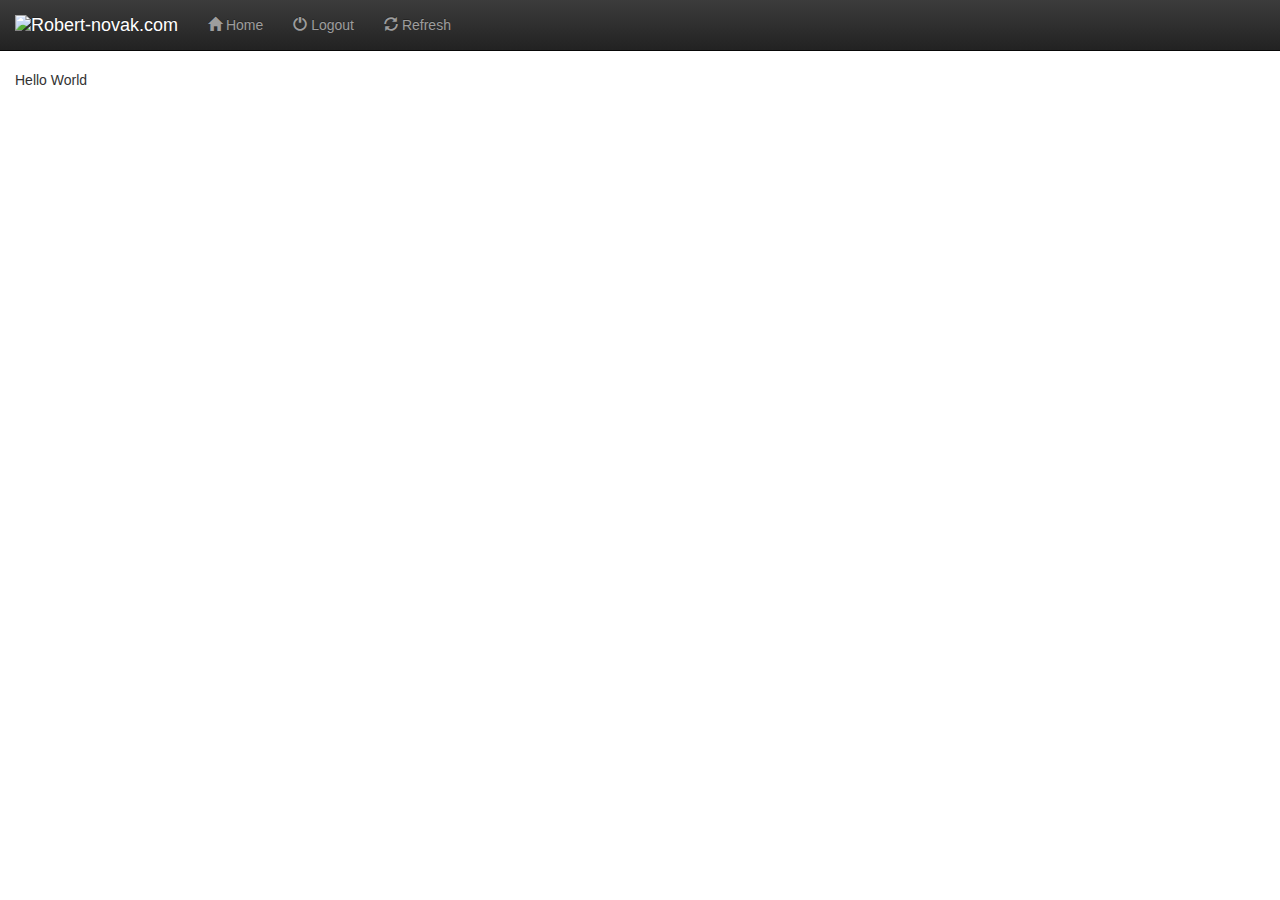
==== public-html/index.html @ a79dad32 "change" ====
<!DOCTYPE html>
<html>
    <head>
        <title>Todo | Example</title>
        <meta charset="UTF-8" />
        <meta http-equiv="X-UA-COMPATIBLE" content="IE=edge" />
        <meta name="viewport" content="width=device-width, initial-scale=1" />
        <link rel="stylesheet" type="text/css" href="css/bootstrap.min.css" />
        <link rel="stylesheet" type="text/css" href="css/bootstrap-theme.css" />
        <link rel="stylesheet" type="text/css" href="css/application.css" />
    </head>
    <body data-ng-app="todo.app">
        <div class="navbar navbar-inverse navbar-fixed-top" role="navigation">
            <div class="container-fluid">
                <div class="navbar-header">
                    <button type="button" class="navbar-toggle collapsed" data-toggle="collapse" data-target="#todo-navbar-collapse-1" aria-expanded="false">
                        <span class="sr-only">Toggle Navigation</span>
                        <span class="icon-bar"></span>
                        <span class="icon-bar"></span>
                        <span class="icon-bar"></span>
                    </button>
                    <a href="#/" class="navbar-brand"><img alt="Robert-novak.com" rel="nofollow" height="25px" src="favicon.ico" /></a>
                </div>
                <div class="collapse navbar-collapse" id="todo-navbar-collapse-1">
                    <ul class="nav navbar-nav">
                        <li><a href="#/"><span class="glyphicon glyphicon-home"></span> Home</a></li>
                        <li><a href="logout"><span class="glyphicon glyphicon-off"></span> Logout</a></li>
                        <li><a href="javascript:void(0)"><span class="glyphicon glyphicon-refresh"></span> Refresh</a></li>
                    </ul>
                </div>
            </div>
        </div>
        <div class="container-fluid" data-ng-view=""></div>
        <script type="text/javascript" src="js/jquery-1.11.3.min.js"></script>
        <script type="text/javascript" src="js/bootstrap.min.js"></script>

        <!-- Angular -->
        <script type="text/javascript" src="js/angular-1.4.3/angular.min.js"></script>
        <script type="text/javascript" src="js/angular-1.4.3/angular-route.min.js"></script>
        <script type="text/javascript" src="js/angular-1.4.3/angular-resource.min.js"></script>

        <!-- Application -->
        <script type="text/javascript" src="js/application.js"></script>
    </body>
</html>
---- public-html/css/application.css ----
body { padding-top:70px; }
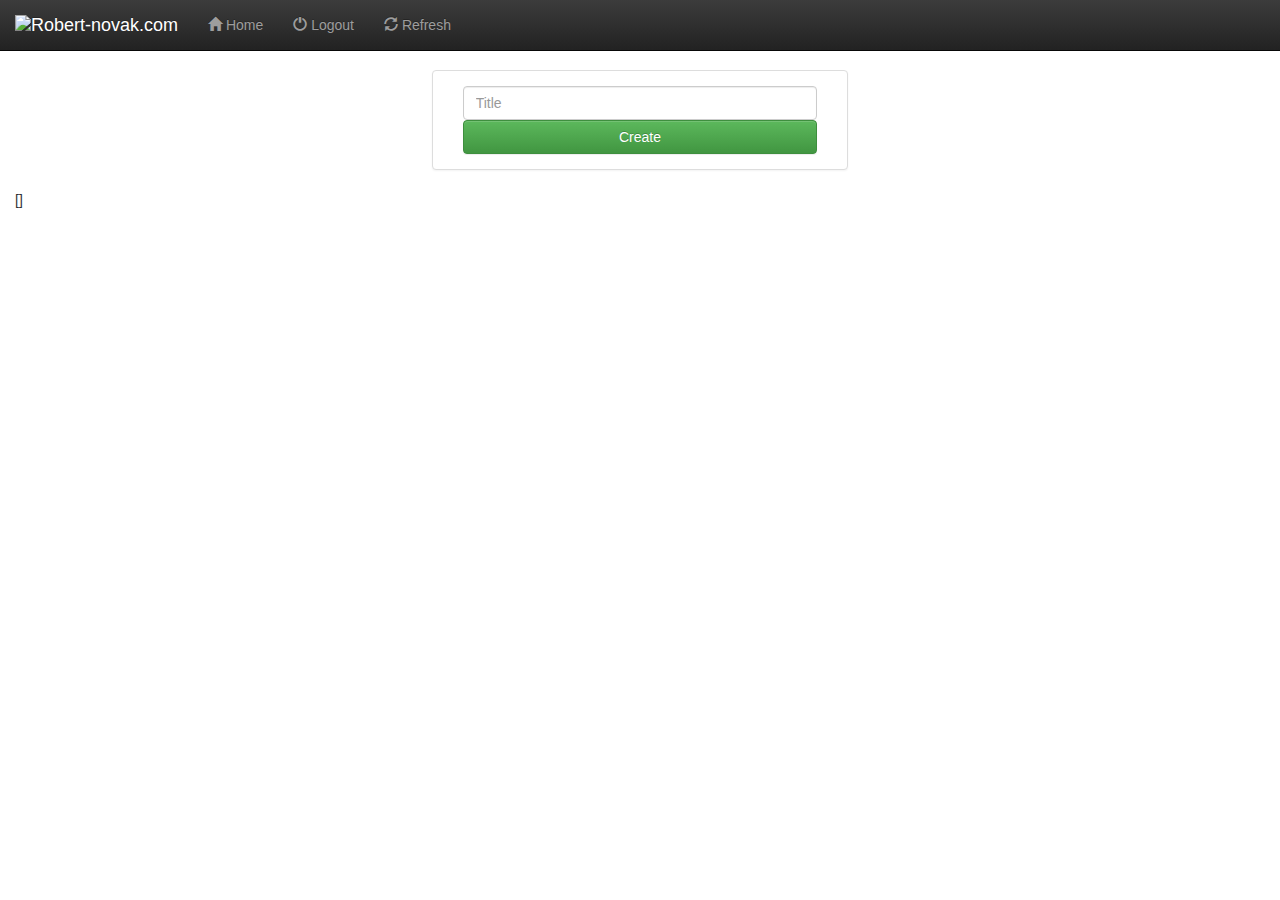
==== commit cc687cbf: "cleaning up" ====
--- a/public-html/index.html
+++ b/public-html/index.html
@@ -24,9 +24,19 @@
                 <div class="collapse navbar-collapse" id="todo-navbar-collapse-1">
                     <ul class="nav navbar-nav">
                         <li><a href="#/"><span class="glyphicon glyphicon-home"></span> Home</a></li>
-                        <li><a href="logout"><span class="glyphicon glyphicon-off"></span> Logout</a></li>
+                        <li><a href="/logout"><span class="glyphicon glyphicon-off"></span> Logout</a></li>
                         <li><a href="javascript:void(0)"><span class="glyphicon glyphicon-refresh"></span> Refresh</a></li>
                     </ul>
+                </div>
+            </div>
+        </div>
+        <div class="container-fluid" data-ng-controller="taskController">
+            <div class="col-xs-12 col-md-4 col-md-push-4 panel panel-default">
+                <div class="panel-body">
+                    <input type="text" class="form-control" placeholder="Title" data-ng-model="temp.title" />
+                    <div class="btn-group btn-group-justified" role="group">
+                        <div class="btn btn-success" data-ng-click="createNewTask()">Create</div>
+                    </div>
                 </div>
             </div>
         </div>
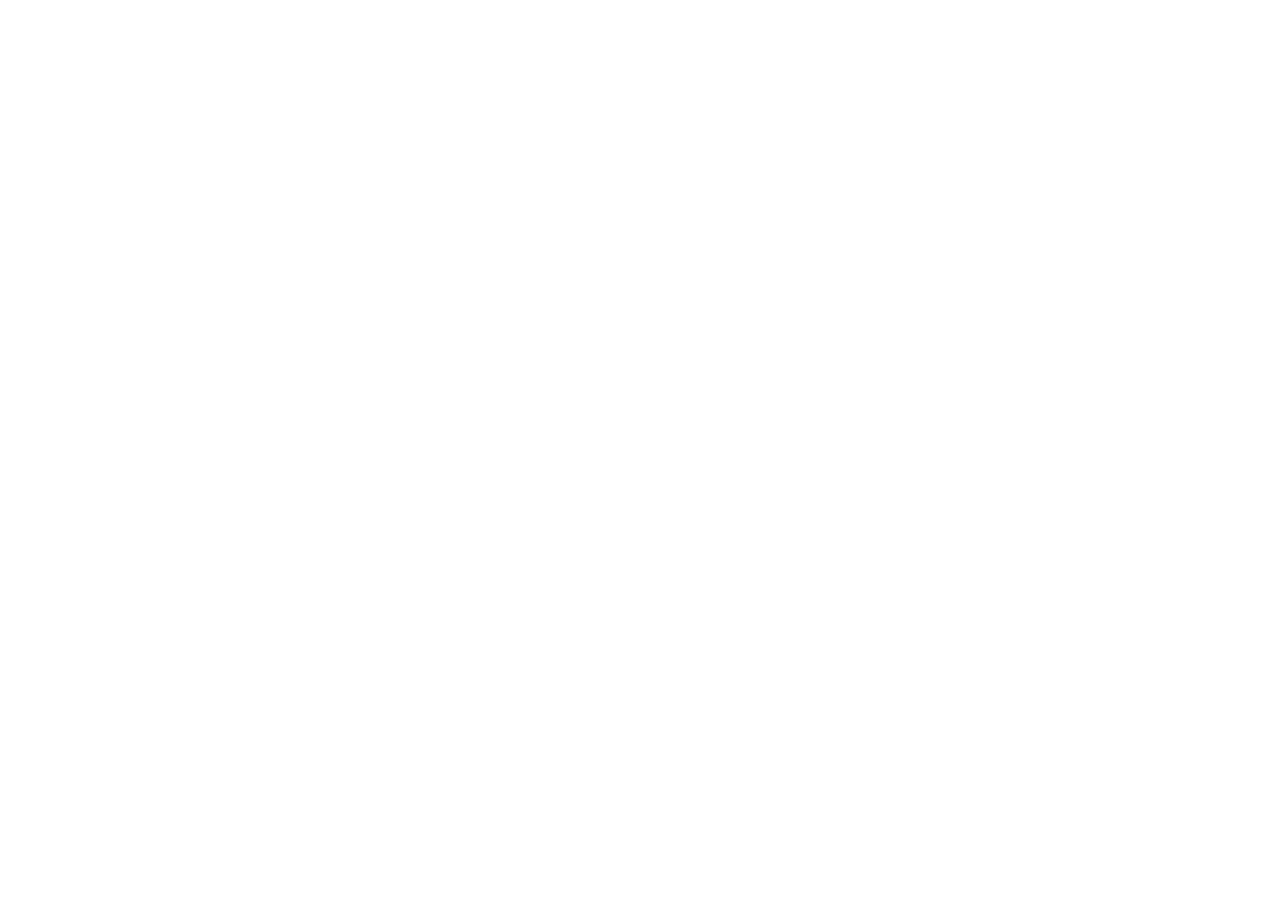
==== commit c7ce5fae: "actually added stuff to finalize the task-list" ====
--- a/public-html/index.html
+++ b/public-html/index.html
@@ -10,37 +10,13 @@
         <link rel="stylesheet" type="text/css" href="css/application.css" />
     </head>
     <body data-ng-app="todo.app">
-        <div class="navbar navbar-inverse navbar-fixed-top" role="navigation">
-            <div class="container-fluid">
-                <div class="navbar-header">
-                    <button type="button" class="navbar-toggle collapsed" data-toggle="collapse" data-target="#todo-navbar-collapse-1" aria-expanded="false">
-                        <span class="sr-only">Toggle Navigation</span>
-                        <span class="icon-bar"></span>
-                        <span class="icon-bar"></span>
-                        <span class="icon-bar"></span>
-                    </button>
-                    <a href="#/" class="navbar-brand"><img alt="Robert-novak.com" rel="nofollow" height="25px" src="favicon.ico" /></a>
-                </div>
-                <div class="collapse navbar-collapse" id="todo-navbar-collapse-1">
-                    <ul class="nav navbar-nav">
-                        <li><a href="#/"><span class="glyphicon glyphicon-home"></span> Home</a></li>
-                        <li><a href="/logout"><span class="glyphicon glyphicon-off"></span> Logout</a></li>
-                        <li><a href="javascript:void(0)"><span class="glyphicon glyphicon-refresh"></span> Refresh</a></li>
-                    </ul>
-                </div>
-            </div>
+
+        <div data-navbar="" ></div>
+
+        <div class="container-fluid" data-ng-controller="taskController">
+            <div data-task-list="tasks"></div>
         </div>
-        <div class="container-fluid" data-ng-controller="taskController">
-            <div class="col-xs-12 col-md-4 col-md-push-4 panel panel-default">
-                <div class="panel-body">
-                    <input type="text" class="form-control" placeholder="Title" data-ng-model="temp.title" />
-                    <div class="btn-group btn-group-justified" role="group">
-                        <div class="btn btn-success" data-ng-click="createNewTask()">Create</div>
-                    </div>
-                </div>
-            </div>
-        </div>
-        <div class="container-fluid" data-ng-view=""></div>
+
         <script type="text/javascript" src="js/jquery-1.11.3.min.js"></script>
         <script type="text/javascript" src="js/bootstrap.min.js"></script>
 
@@ -50,6 +26,12 @@
         <script type="text/javascript" src="js/angular-1.4.3/angular-resource.min.js"></script>
 
         <!-- Application -->
+        <script type="text/javascript" src="js/modules/data-user.js"></script>
+        <script type="text/javascript" src="js/modules/task-template.js"></script>
+        <script type="text/javascript" src="js/modules/create-template.js"></script>
+        <script type="text/javascript" src="js/modules/data-task.js"></script>
+        <script type="text/javascript" src="js/modules/nav-template.js"></script>
         <script type="text/javascript" src="js/application.js"></script>
+
     </body>
 </html>--- a/public-html/css/application.css
+++ b/public-html/css/application.css
@@ -1 +1,3 @@
-body { padding-top:70px; }+body { padding-top:70px; }
+
+div.task-list div.task div.btn { position:relative; top:-3px;}